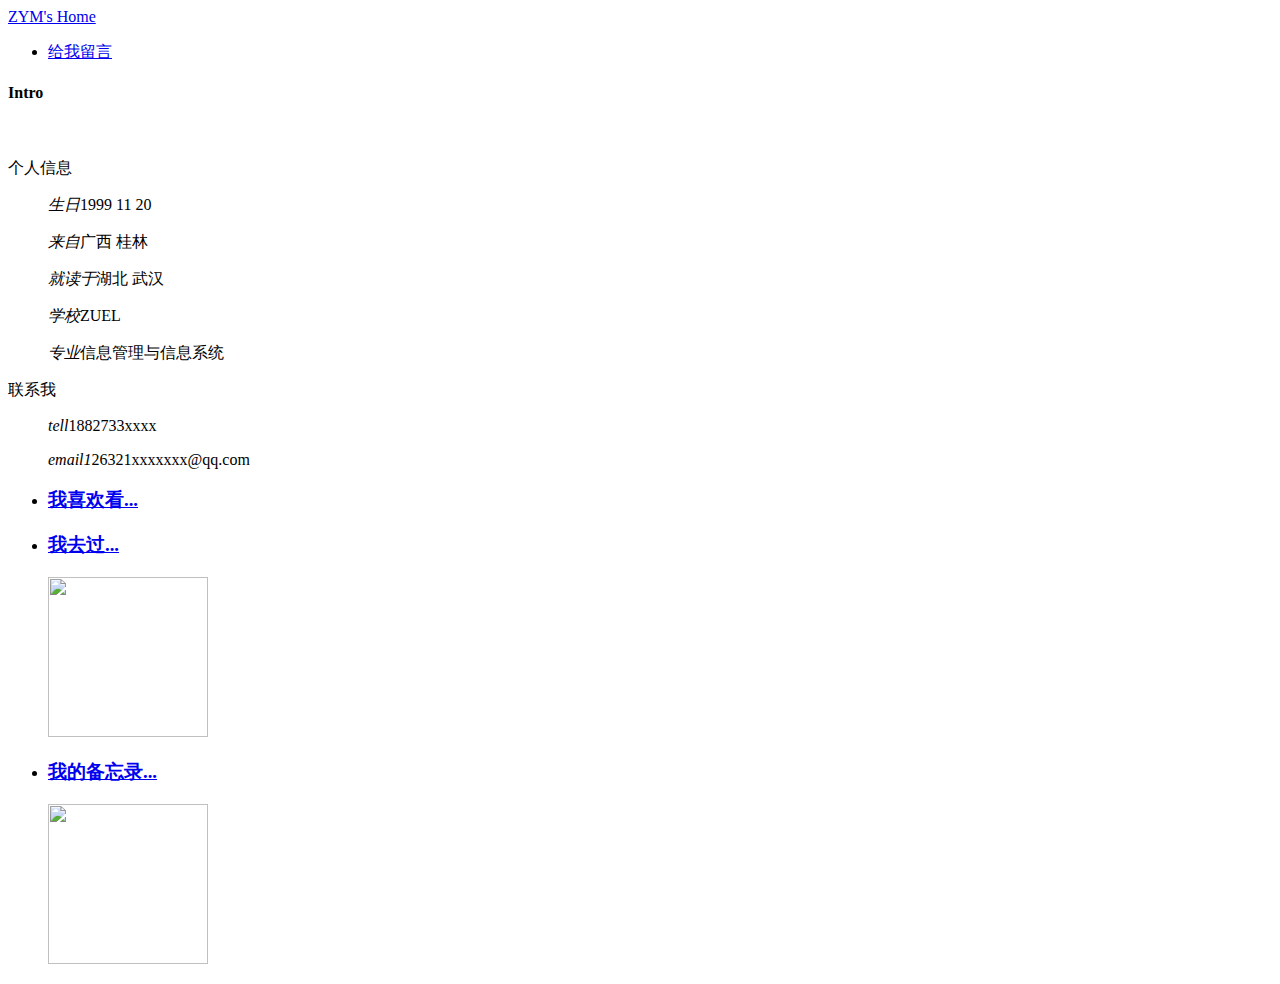
==== index.html @ 0fe97593 "Create index.html" ====
<!DOCTYPE html>
<html lang="en">

<head>
    <meta charset="UTF-8">
    <meta name="viewport" content="width=device-width, initial-scale=1.0">
    <title>在线问答系统</title>
    <!-- 引入 icofont -->
    <link rel="stylesheet" href="./icofont/iconfont.css">
    <!-- 引入基础样式文件 -->
    <link rel="stylesheet" href="css/base.css">
    <!-- 引入公共样式文件 -->
    <link rel="stylesheet" href="css/common.css">
    <!-- 引入首页样式文件 -->
    <link rel="stylesheet" href="css/index.css">
</head>

<body>
    <!-- 导航 -->
    <div class="nav w">
        <div class="nav-l fl"><a href="index.html" class="index-a">ZYM's Home</a></div>
        <div class="nav-r fr">
            <ul class="fl">
                <li><a href="message.html"><span class="iconfont icon-liuyanmoban"></span>  给我留言</a></li>
            </ul>
        </div>
    </div>

    <!-- 主体 -->
    <div class="main w clearfix">
        <!-- 左侧简介区 -->
        <div class="main-r fl">
            <h4>Intro</h4>
            <div class="main-info ">
                <dl>
                    <img src="img/index_tx.png" alt="" width="50%">
                </dl>
                <dl>
                    <dt>个人信息</dt>
                    <dd>
                        <p><em>生日</em>1999 11 20</p>
                        <p><em>来自</em>广西 桂林</p>
                        <p><em>就读于</em>湖北 武汉</p>
                        <p><em>学校</em>ZUEL</p>
                        <p><em>专业</em>信息管理与信息系统</p>
                    </dd>
                </dl>
                <dl>
                    <dt>联系我</dt>
                    <dd>
                        <p><span class="iconfont icon-shouji"></span><em> tell</em>1882733xxxx</p>
                        <p><span class="iconfont icon-youxiang"></span><em> email1</em>26321xxxxxxx@qq.com</p>
                    </dd>
                </dl>
            </div>
         </div>
        <!-- 右侧导航区 点击不同的链接跳转到不同的详情页面-->
        <div class="main-l fr">
            <ul>
                <li class="main-article ">
                    <h3><a href="interest.html">我喜欢看...</a></h3>
                    <div class="detail">
                        <a href="interest.html#film"><span class="iconfont icon-dianying detail-icon"></span></a>
                        <a href="interest.html#book"><span class="iconfont icon-ziyuan detail-icon"></span></a>
                        <a href="interest.html#music"><span class="iconfont icon-yinle detail-icon"></span></a>
                    </div>
                </li>
                <li class="main-article se-item">
                    <h3><a href="travel.html">我去过...</a></h3>
                    <div class="detail-img">
                        <img src="./img/index_travel.jpeg" alt="" width="160px" height="160px">
                    </div>
                </li>

                <li class="main-article th-item">
                    <h3><a href="rec.html">我的备忘录...</a></h3>
                    <div class="detail-img">
                        <img src="./img/todo.jpg" alt="" width="160px" height="160px">
                    </div>
                </li>
            </ul>
            </div>
             
    </div>
</div>
</body>

</html>
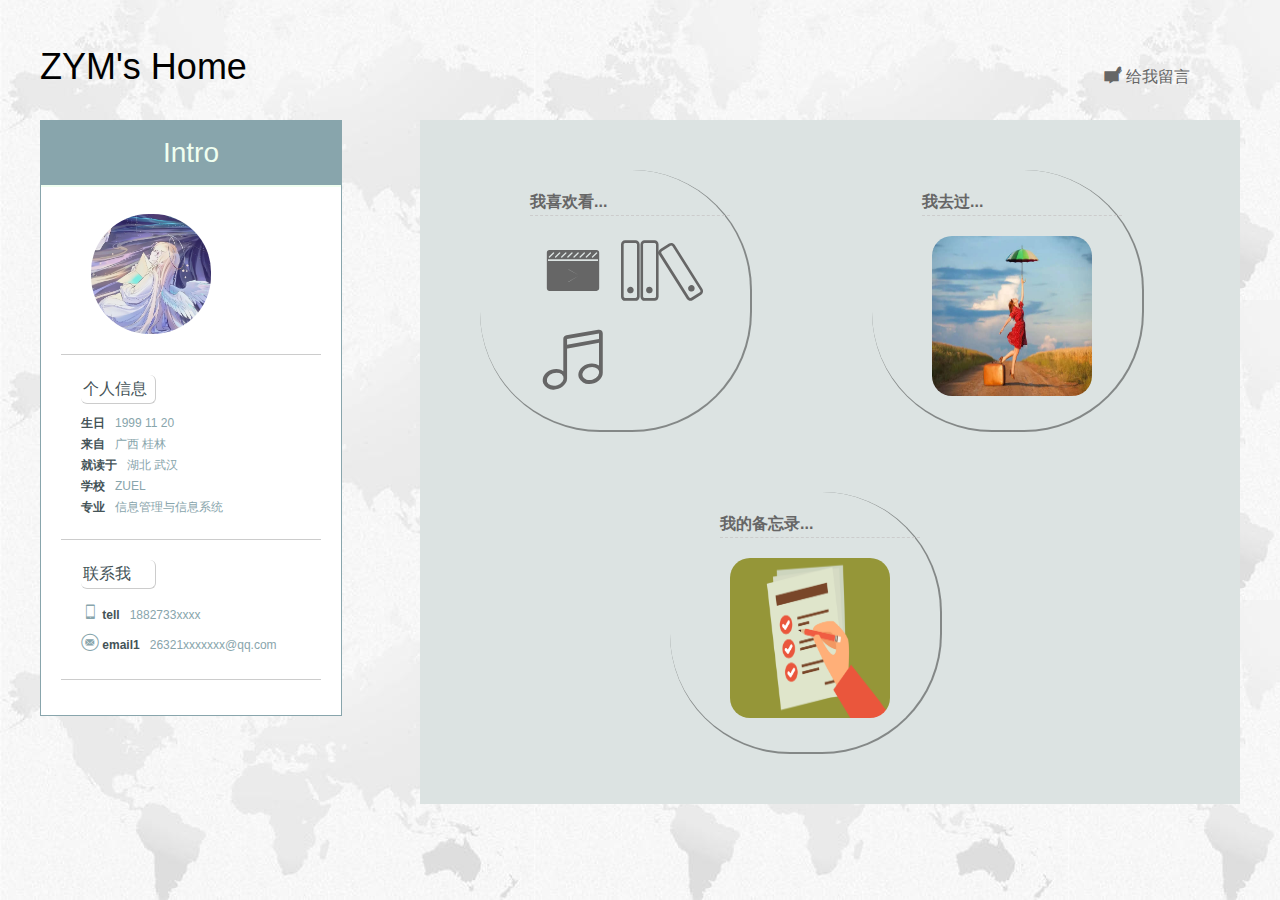
==== commit 30ddb6f9: "Create index.html" ====
--- a/index.html
+++ b/index.html
@@ -4,7 +4,7 @@
 <head>
     <meta charset="UTF-8">
     <meta name="viewport" content="width=device-width, initial-scale=1.0">
-    <title>在线问答系统</title>
+    <title>个人网站</title>
     <!-- 引入 icofont -->
     <link rel="stylesheet" href="./icofont/iconfont.css">
     <!-- 引入基础样式文件 -->
--- a/icofont/iconfont.css
+++ b/icofont/iconfont.css
@@ -0,0 +1,78 @@
+@font-face {
+    font-family: 'iconfont';
+    src: url('./iconfont.eot');
+    src: url('./iconfont.eot?#iefix') format('embedded-opentype'),
+        url('./iconfont.woff2') format('woff2'),
+        url('./iconfont.woff') format('woff'),
+        url('./iconfont.ttf') format('truetype'),
+        url('./iconfont.svg#iconfont') format('svg');
+  }
+
+.iconfont {
+  font-family: "iconfont" !important;
+  font-size: 18px;
+  font-style: normal;
+  -webkit-font-smoothing: antialiased;
+  -moz-osx-font-smoothing: grayscale;
+}
+
+.icon-shouji:before {
+  content: "\e72f";
+}
+
+.icon-youxiang:before {
+  content: "\e687";
+}
+
+.icon-lvyou:before {
+  content: "\e614";
+}
+
+.icon-liuyanzhi:before {
+  content: "\e61d";
+}
+
+.icon-yinle:before {
+  content: "\e629";
+}
+
+.icon-xuexiao:before {
+  content: "\e60d";
+}
+
+.icon-food:before {
+  content: "\e613";
+}
+
+.icon-dianying:before {
+  content: "\e60a";
+}
+
+.icon-liuyanmoban:before {
+  content: "\e64b";
+}
+
+.icon-maomi:before {
+  content: "\e602";
+}
+
+.icon-tubiaozhizuomoban-:before {
+  content: "\e60e";
+}
+
+.icon-yinle1:before {
+  content: "\e69a";
+}
+
+.icon-xuexiao1:before {
+  content: "\e643";
+}
+
+.icon-ziyuan:before {
+  content: "\e640";
+}
+
+.icon-yinle2:before {
+  content: "\e60f";
+}
+
--- a/css/base.css
+++ b/css/base.css
@@ -0,0 +1,86 @@
+﻿/*清除元素默认的内外边距  */
+
+* {
+    margin: 0;
+    padding: 0
+}
+
+
+/*让所有斜体 不倾斜*/
+
+em,
+i {
+    font-style: normal;
+}
+
+
+/*去掉列表前面的小点*/
+
+li {
+    list-style: none;
+}
+
+
+/*图片没有边框   去掉图片底侧的空白缝隙*/
+
+img {
+    border: 0;
+    /*ie6*/
+    vertical-align: middle;
+}
+
+
+/*让button 按钮 变成小手*/
+
+button {
+    cursor: pointer;
+}
+
+/* 背景图片 */
+body {
+    background: url(../img/bg.png);
+}
+
+/*取消链接的下划线*/
+
+a {
+    color: #666;
+    text-decoration: none;
+}
+
+a:hover {
+    color: #1d2223;
+}
+
+button,
+input {
+    font-family: 'Microsoft YaHei', 'Heiti SC', tahoma, arial, 'Hiragino Sans GB', \\5B8B\4F53, sans-serif;
+    /*取消轮廓线 蓝色的*/
+    outline: none;
+}
+
+body {
+    background-color: #fff;
+    font: 12px/1.5 'Microsoft YaHei', 'Heiti SC', tahoma, arial, 'Hiragino Sans GB', \\5B8B\4F53, sans-serif;
+    color: #666
+}
+
+.hide,
+.none {
+    display: none;
+}
+
+
+/*清除浮动*/
+
+.clearfix:after {
+    visibility: hidden;
+    clear: both;
+    display: block;
+    content: ".";
+    height: 0
+}
+
+.clearfix {
+    *zoom: 1
+}--- a/css/common.css
+++ b/css/common.css
@@ -0,0 +1,119 @@
+.fl {
+    float: left;
+}
+
+.fr {
+    float: right;
+}
+
+@font-face {
+    font-family: 'icomoon';
+    src: url('../fonts/icomoon.eot?7kkyc2');
+    src: url('../fonts/icomoon.eot?7kkyc2#iefix') format('embedded-opentype'), url('../fonts/icomoon.ttf?7kkyc2') format('truetype'), url('../fonts/icomoon.woff?7kkyc2') format('woff'), url('../fonts/icomoon.svg?7kkyc2#icomoon') format('svg');
+    font-weight: normal;
+    font-style: normal;
+}
+
+.fr .icomoon {
+    font-family: 'icomoon';
+    font-size: 16px;
+    line-height: 25px;
+}
+
+body {
+    background: url(../img/bg.png);
+}
+
+textarea {
+    resize: none;
+    outline: none;
+}
+
+.index-a {
+    color: #000;
+}
+
+
+/*版心*/
+
+.w {
+    width: 1200px;
+    margin: 0 auto;
+}
+
+
+/*nav*/
+
+.nav {
+    margin-top: 40px;
+    height: 80px;
+    overflow: hidden;
+}
+
+input {
+    color: #ccc;
+}
+
+.nav-l {
+    color: #445357;
+    font-size: 36px;
+    text-decoration: #445357 solid 1px;
+}
+
+.nav-r {
+    margin-right: 20px;
+}
+
+
+/* footer样式 */
+
+
+/* 页码 */
+
+.page-nav {
+    height: 60px;
+    margin: 0 0 20px 516px;
+    width: 400px;
+    line-height: 60px;
+    text-align: center;
+    overflow: hidden;
+}
+
+.page nav ul {
+    overflow: hidden;
+    margin: 0 30%;
+    width: 80%;
+}
+
+.page-nav ul li {
+    float: left;
+    height: 20px;
+    line-height: 20px;
+    list-style-type: none;
+    margin: 20px 10px 0 0;
+    padding: 0 5px;
+    transition: ease-out .2s;
+}
+
+.page-nav ul li:hover {
+    font-size: 14px;
+    border: 1px solid #ccc;
+    border-radius: 12px;
+    box-shadow: 1px 2px rgba(0, 0, 0, .5);
+}
+
+
+/* 服务 */
+
+.service {
+    width: 15%;
+    padding-left: 50px;
+    border-right: silver 2px solid;
+}
+
+.service h3 {
+    font-family: 'icomoon';
+    margin: 10px 0;
+    font-weight: 400;
+    font-size: 12px;
+}--- a/css/index.css
+++ b/css/index.css
@@ -0,0 +1,149 @@
+/* nav 样式 */
+
+.nav-r ul li {
+    float: left;
+    margin: 20px;
+    padding: 2px 10px;
+    font-size: 16px;
+}
+
+.nav-r li:hover {
+    transition: all 0.3s ease-out;
+    border: 1px solid rgba(0, 0, 0, .3);
+    border-top: none;
+    border-left: none;
+    border-radius: 12px;
+    box-shadow: 2px 2px rgba(0, 0, 0, .4);
+}
+
+
+/* 主体main */
+
+.main-l {
+    width: 760px;
+    padding: 20px 30px;
+    background-color: #dce3e2;
+}
+
+/* 左侧 */
+
+.main-r {
+    width: 300px;
+    border: 1px solid #88a5ac;
+}
+
+.main-r h4 {
+    padding: 20px 0;
+    font-size: 28px;
+    text-align: center;
+    font-weight: 400;
+    line-height: 24px;
+    color: honeydew;
+    border-bottom: 2px solid honeydew;
+    background-color: #88a5ac;
+}
+
+.main-info {
+    padding: 15px 20px;
+    background-color: #fff;
+}
+
+.main-info  dl{
+    margin-top: 20px;
+    margin-bottom: 20px;
+    padding-left: 20px;
+    border-bottom: #ccc 1px solid;
+}
+.main-info img {
+    border-radius: 58px;
+    margin-left: 4%;
+    margin-bottom: 20px;
+    margin-top: -8px;
+}
+
+.main-info dl dt {
+    width: 70px;
+    font-size: 16px;
+    padding: 2px;
+    margin-bottom: 10px;
+    height: 24px;
+    line-height: 24px;
+    color: #445357;
+    border: 1px solid #ccc;
+    border-top: none;
+    border-left: none;
+    border-radius: 6px;
+}
+.main-info dd{
+    padding-bottom: 20px;
+}
+
+.main-info p {
+    color: #88a5ac;
+    margin: 3px 0;
+}
+.main-info em{
+    font-weight: 700;
+    color: #445357;
+    margin-right: 10px;
+}
+
+.clear {
+    clear: both;
+}
+
+/*右侧 */
+
+.main-article {
+    float: left;
+    position: relative;
+    width: 230px;
+    padding: 20px;
+    height: 220px;
+    margin: 30px;
+    border: 2px solid rgba(0, 0, 0, .4);
+    border-top: none;
+    border-left: none;
+    border-radius: 120px;
+}
+
+.main-article h3 {
+    font-size: 16px;
+    margin-left: 30px;
+    height: 25px;
+    line-height: 23px;
+    cursor: pointer;
+    border-bottom: #ccc 1.5px dashed;
+}
+
+
+.main-article .detail {
+    font-size: 14px;
+    margin-top: 10px;
+    margin-left: 28px;
+}
+.detail span {
+    display: inline-block;
+    float: left;
+    width: 85px;
+    height: 85px;
+    margin: 2px;
+}
+.detail-icon{
+    font-size: 60px;
+    text-align: center;
+    line-height: 85px;
+    cursor: pointer;
+}
+.detail-img img {
+    margin-left: 40px;
+    margin-top: 20px;
+    border-radius: 20px;
+}
+
+.se-item {
+    margin-left: 90px;
+}
+.th-item{
+    margin-left: 220px;
+}
